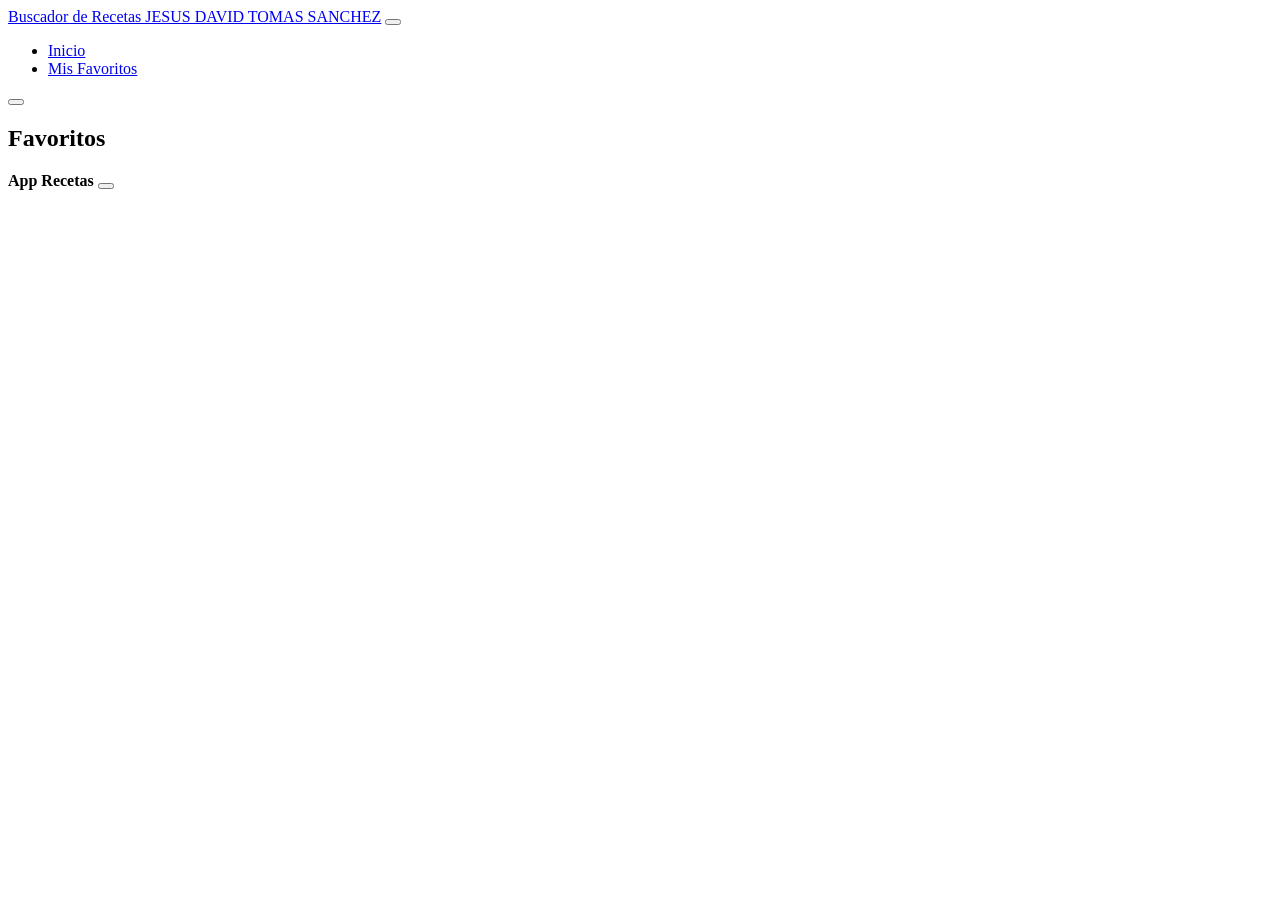
==== favoritos.html @ 930c50ff "Add files via upload" ====
<html lang="en"> <!-- Idioma principal del documento -->
<head>
    <meta charset="UTF-8"> <!-- Codificación de caracteres estándar UTF-8 -->
    <meta http-equiv="X-UA-Compatible" content="IE=edge">
    <meta name="viewport" content="width=device-width, initial-scale=1.0">
    <title>Buscador Recetas Comida</title>
    <link rel="stylesheet" href="css/bootstrap.min.css"> <!-- Estilos CSS de Bootstrap -->
</head>
<body>
    <!-- Barra de navegación superior -->
    <nav class="navbar navbar-expand-lg navbar-dark bg-danger bg-gradient p-3">
        <div class="container-fluid">
            <a class="navbar-brand fs-4" href="index.html">Buscador de Recetas JESUS DAVID TOMAS SANCHEZ</a>

            <button class="navbar-toggler" type="button" data-bs-toggle="collapse" data-bs-target="#navbarNavDropdown" aria-controls="navbarNavDropdown" aria-expanded="false" aria-label="Toggle navigation">
                <span class="navbar-toggler-icon"></span>
            </button>

            <div class="collapse navbar-collapse justify-content-end" id="navbarNavDropdown">
                <ul class="navbar-nav">
                    <li class="nav-item">
                        <a class="nav-link fs-4" href="index.html">Inicio</a> <!-- Enlace a la vista principal -->
                    </li>
                    <li class="nav-item">
                        <a class="nav-link fs-4 active" aria-current="page" href="favoritos.html">Mis Favoritos</a> <!-- Enlace activo a favoritos -->
                    </li>
                </ul>
            </div>
        </div>
    </nav>

    <!-- Componente Modal reutilizado para mostrar recetas guardadas -->
    <div class="modal fade" id="modal" data-bs-backdrop="static" data-bs-keyboard="false" tabindex="-1" aria-hidden="true">
        <div class="modal-dialog modal-dialog-scrollable">
            <div class="modal-content">
                <div class="modal-header">
                    <h1 class="modal-title fs-3 font-bold" id="staticBackdropLabel"></h1>
                    <button type="button" class="btn-close" data-bs-dismiss="modal" aria-label="Close"></button>
                </div>
                <div class="modal-body"></div>
                <div class="modal-footer flex justify-content-between"></div>
            </div>
        </div>
    </div>

    <!-- Contenedor principal de la sección de favoritos -->
    <main class="mt-5 container-lg">
      <h2 class="text-center fs-1">Favoritos</h2> <!-- Título de la sección -->
      <div id="resultado" class="favoritos row"></div> <!-- Contenedor donde app.js renderizará los favoritos almacenados -->
    </main>

    <!-- Contenedor de notificaciones Toast flotantes -->
    <div class="toast-container position-fixed top-0 end-0 p-3">
        <div id="toast" class="toast" role="alert" aria-live="assertive" aria-atomic="true">
            <div class="toast-header bg-danger text-white">
                <strong class="me-auto text-white">App Recetas</strong>
                <button type="button" class="btn-close btn-close-white" data-bs-dismiss="toast" aria-label="Close"></button>
            </div>
            <div class="toast-body"></div>
        </div>
    </div>

    <!-- Scripts de JavaScript -->
    <script src="js/bootstrap.bundle.min.js"></script>
    <script src="js/app.js"></script> <!-- Ejecutará obtenerFavoritos() al detectar la clase .favoritos -->
</body>
</html>
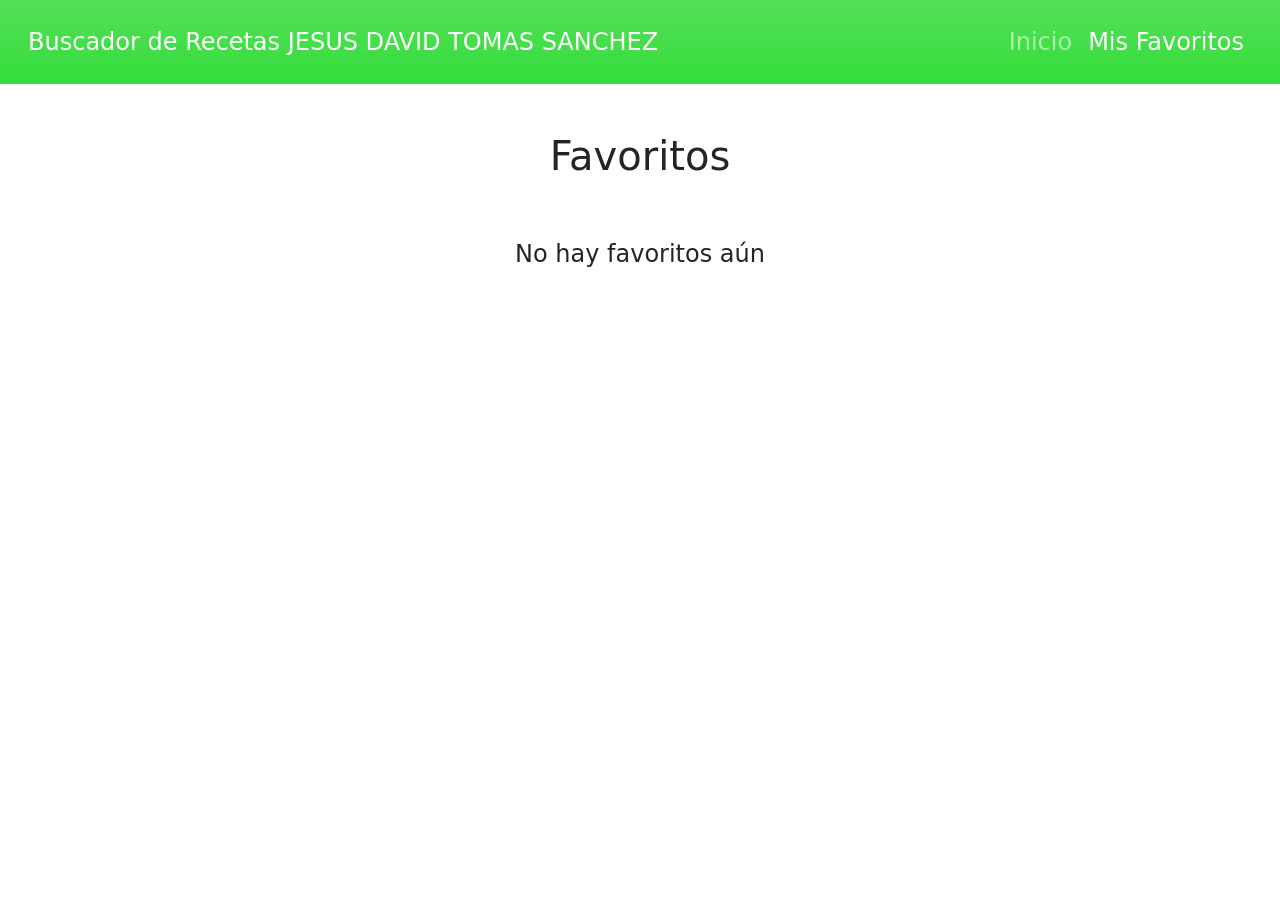
==== commit 3cd15e30: "Fix HTML encoding and clean up structure" ====
--- a/favoritos.html
+++ b/favoritos.html
@@ -4,7 +4,7 @@
     <meta http-equiv="X-UA-Compatible" content="IE=edge">
     <meta name="viewport" content="width=device-width, initial-scale=1.0">
     <title>Buscador Recetas Comida</title>
-    <link rel="stylesheet" href="css/bootstrap.min.css"> <!-- Estilos CSS de Bootstrap -->
+    <link rel="stylesheet" href="bootstrap.min.css"> <!-- Estilos CSS de Bootstrap -->
 </head>
 <body>
     <!-- Barra de navegación superior -->
@@ -61,7 +61,7 @@
     </div>
 
     <!-- Scripts de JavaScript -->
-    <script src="js/bootstrap.bundle.min.js"></script>
-    <script src="js/app.js"></script> <!-- Ejecutará obtenerFavoritos() al detectar la clase .favoritos -->
+    <script src="bootstrap.bundle.min.js"></script>
+    <script src="app.js"></script> <!-- Ejecutará obtenerFavoritos() al detectar la clase .favoritos -->
 </body>
-</html>+</html>
